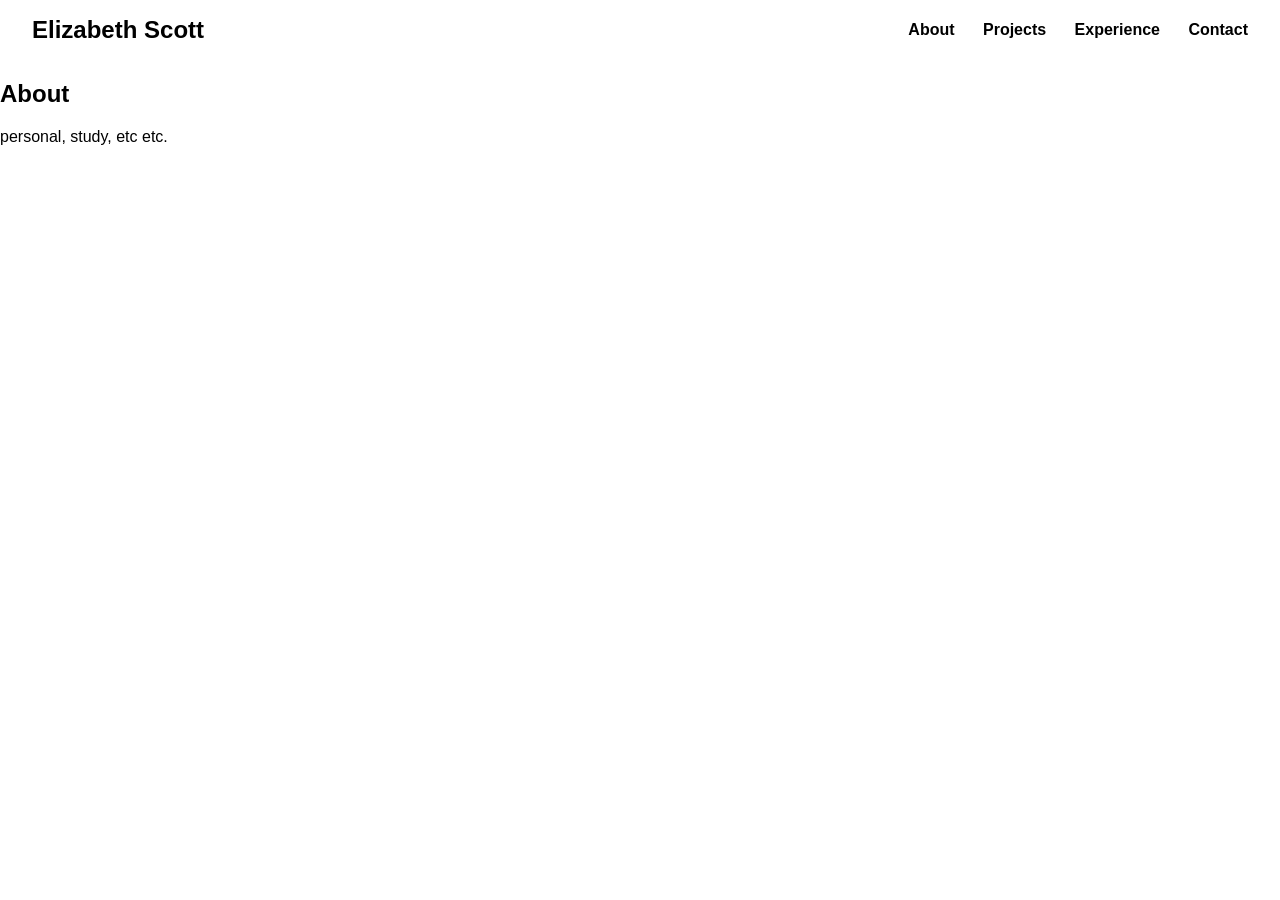
==== about.html @ 6736eb98 "initial commit" ====
<!DOCTYPE html>
<html lang="en">
<head>
  <meta charset="UTF-8" />
  <meta name="viewport" content="width=device-width, initial-scale=1.0"/>
  <title>About - Your Name</title>
  <link rel="stylesheet" href="style.css" />
</head>
<body>
  <header>
    <div class="logo"><a href="index.html">Elizabeth Scott</a></div>
    <nav>
      <a href="about.html">About</a>
      <a href="projects.html">Projects</a>
      <a href="experience.html">Experience</a>
      <a href="contact.html">Contact</a>
    </nav>
  </header>

  <main>
    <h2>About</h2>
    <p>personal, study, etc etc.</p>
  </main>
</body>
</html>
---- style.css ----
body, html {
  margin: 0;
  padding: 0;
  font-family: sans-serif;
}

body.landing {
    background: url(background.jpg) no-repeat center center fixed;
    background-size: cover;
    height: 100vh;
    display: flex;
    justify-content: center;
    align-items: center;
}

.overlay {
    text-align: center;
    color: white;
    background-color: rgba(0, 0, 0, 0);
    padding: 2rem;
    border-radius: 10px;
}


.enter-button {
  display: inline-block;
  margin-top: 1rem;
  padding: 0.75rem 2rem;
  background-color: white;
  color: black;
  text-decoration: none;
  border-radius: 5px;
  font-weight: bold;
}

header {
  display: flex;
  justify-content: space-between;
  align-items: center;
  padding: 1rem 2rem;
  background-color: white;
  position: sticky;
  top: 0;
}

.logo a {
  text-decoration: none;
  font-size: 1.5rem;
  font-weight: bold;
  color: black;
}

nav a {
  margin-left: 1.5rem;
  text-decoration: none;
  color: black;
  font-weight: bold;
}
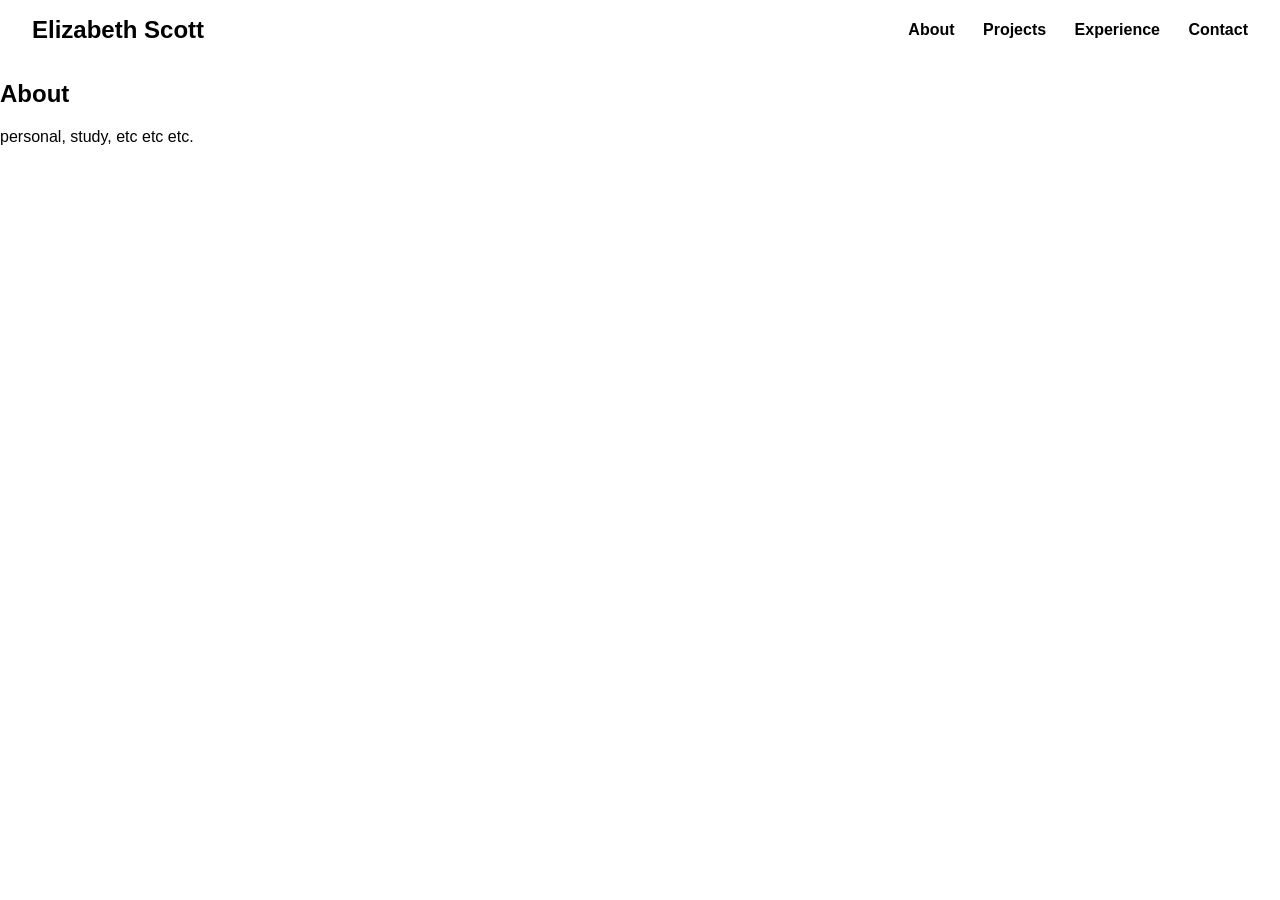
==== commit f6bb7395: "fixing errors" ====
--- a/about.html
+++ b/about.html
@@ -19,7 +19,7 @@
 
   <main>
     <h2>About</h2>
-    <p>personal, study, etc etc.</p>
+    <p>personal, study, etc etc etc.</p>
   </main>
 </body>
 </html>
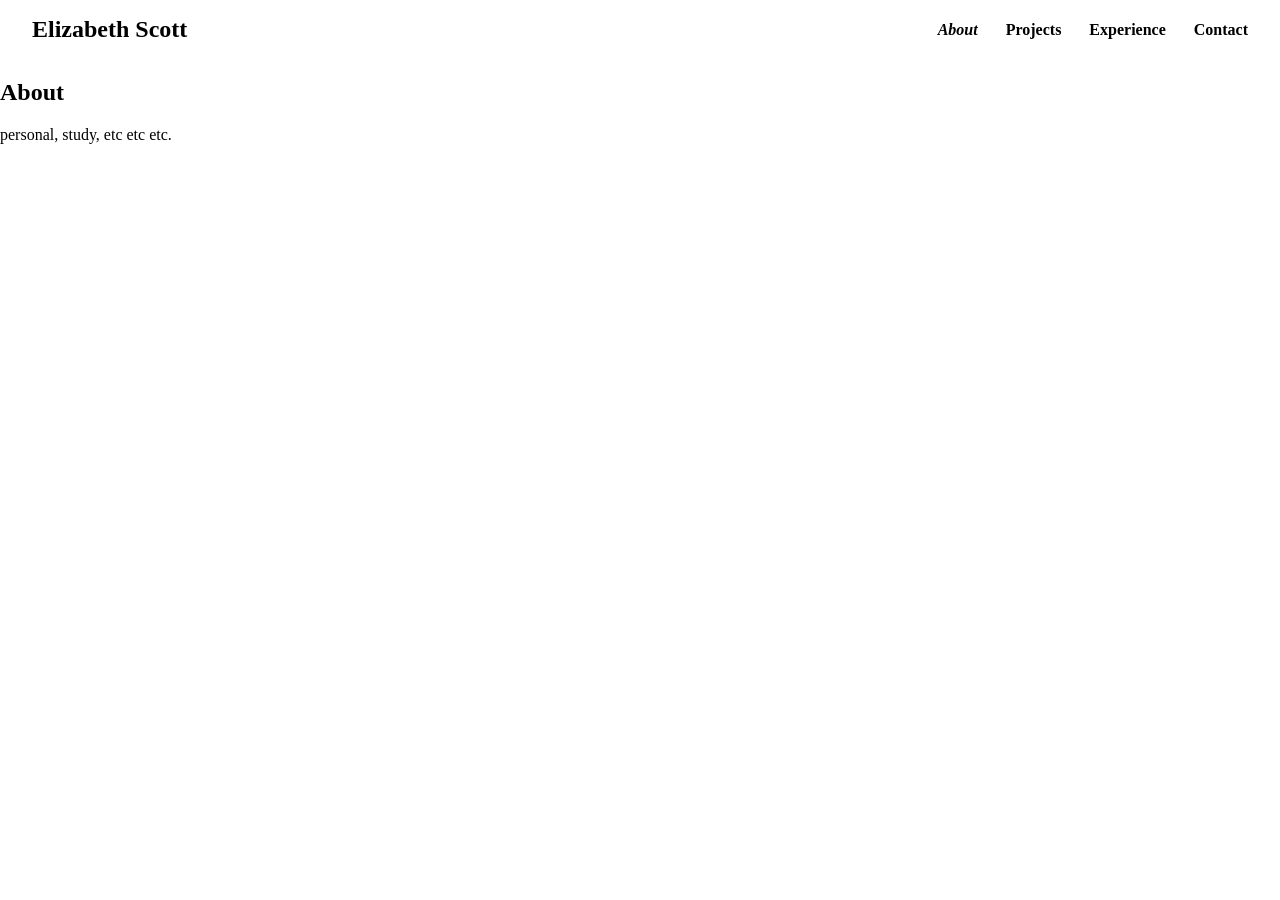
==== commit f424be89: "adding pages, active nav eature, contact details" ====
--- a/about.html
+++ b/about.html
@@ -3,14 +3,14 @@
 <head>
   <meta charset="UTF-8" />
   <meta name="viewport" content="width=device-width, initial-scale=1.0"/>
-  <title>About - Your Name</title>
+  <title>About</title>
   <link rel="stylesheet" href="style.css" />
 </head>
 <body>
   <header>
     <div class="logo"><a href="index.html">Elizabeth Scott</a></div>
     <nav>
-      <a href="about.html">About</a>
+      <a href="about.html" class="active">About</a>
       <a href="projects.html">Projects</a>
       <a href="experience.html">Experience</a>
       <a href="contact.html">Contact</a>
--- a/style.css
+++ b/style.css
@@ -1,36 +1,43 @@
-body, html {
+body {
   margin: 0;
   padding: 0;
-  font-family: sans-serif;
+  font-family: Garamond, serif;
 }
 
 body.landing {
-    background: url(background.jpg) no-repeat center center fixed;
-    background-size: cover;
-    height: 100vh;
-    display: flex;
-    justify-content: center;
-    align-items: center;
+  background-image: url(background.jpg);
+  background-size: cover;
+  background-position: center;
+  height: 100vh;
+  display: flex;
+  justify-content: center;
+  align-items: center;
+  flex-direction: column;
 }
 
-.overlay {
-    text-align: center;
-    color: white;
-    background-color: rgba(0, 0, 0, 0);
-    padding: 2rem;
-    border-radius: 10px;
+body.landing h1 {
+  width: 100%;
+  color: white;
+  text-align: center;
+  font-size: 10vw;
+  margin-bottom: 0;
 }
-
 
 .enter-button {
   display: inline-block;
   margin-top: 1rem;
   padding: 0.75rem 2rem;
+  background-color: transparent;
+  color: white;
+  text-decoration: none;
+  border: 1px solid white;
+  cursor: pointer;
+  font-size: 0.6em;
+}
+
+.enter-button:hover {
   background-color: white;
   color: black;
-  text-decoration: none;
-  border-radius: 5px;
-  font-weight: bold;
 }
 
 header {
@@ -55,4 +62,8 @@
   text-decoration: none;
   color: black;
   font-weight: bold;
-}+}
+
+nav a.active {
+  font-style: italic;
+}
